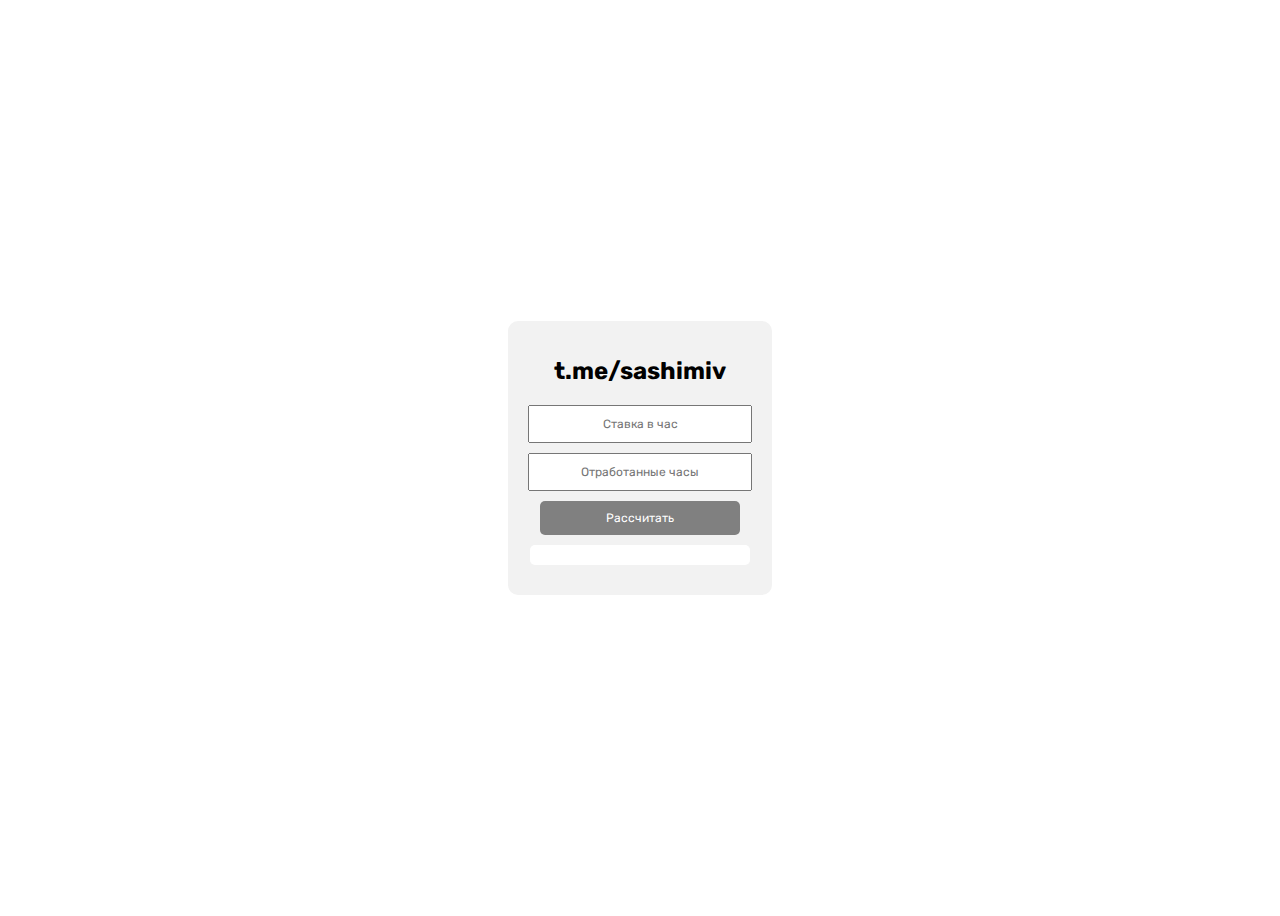
==== index.html @ 31200790 "Add files via upload" ====
<!DOCTYPE html>
<html>
  <!-- coded by sashimiv -->
<head>
  <!-- Мета теги, нужны для поисковых систем -->
 <meta name="rating" content="General">
  <meta name="distribution" content="Global">
  <meta http-equiv="Content-Type" content="text/html; charset=UTF-8">
  <meta name="viewport" content="width=device-width, initial-scale=1, maximum-scale=1, user-scalable=0">
  <meta name="language" content="Russian">
  <meta name="author" content="sashimiv">
  <meta name="email" content="sashimiv@gmail.com">
  <meta name="document-state" content="Static" />
  <meta name="robots" content="index, follow">
  <meta name="revisit-after" content="7 days">
  <meta property="og:locale" content="ru_RU" />
  <meta property="og:type" content="website">
  <meta name="GoogleBot" content="noarchive">
  <link rel="stylesheet" href="main.css">

  <title>Калькулятор Зарплаты</title>
</head>
<body>
  <div class="container">
    <h1>t.me/sashimiv</h1>
    
    <input type="text" id="hourlyRate" placeholder="Ставка в час">
    <input type="text" id="hoursWorked" placeholder="Отработанные часы">
    <input type="button" id="calculateBtn" value="Рассчитать" disabled>
    <div id="output"></div>
  </div>
  <script src="script.js"></script>
</body>
</html>
---- main.css ----
@font-face /* Дословный перевод: лицо шрифта, добавляет шрифт в программу*/
  {
  font-family: Rubik;
  src: url("Rubik.ttf");
  }

body {
    display: flex;
    justify-content: center;
    align-items: center;
    height: 100vh;
  }
  .container {
    display: flex;
    flex-direction: column;
    align-items: center;
    padding: 20px;
    border-radius: 10px;
    background-color: #f2f2f2;
  }
  h1 {
    margin-bottom: 20px;
    font-family: Rubik;
    font-size: 24px;
  }
  input {
    margin-bottom: 10px;
    padding: 10px;
    width: 200px;
    text-align: center;
    font-family: Rubik;
    font-size: 12px;
  }
  #output {
    margin-bottom: 10px;
    padding: 10px;
    width: 200px;
    text-align: center;
    background-color: #fff;
    border: none;
    border-radius: 5px;
  }
  #calculateBtn {
    padding: 10px 20px;
    border: none;
    border-radius: 5px;
    background-color: rgb(0, 0, 255);
    color: white;
    cursor: pointer;
  }
  #calculateBtn:disabled {
    background-color: rgb(128,128,128);
  }
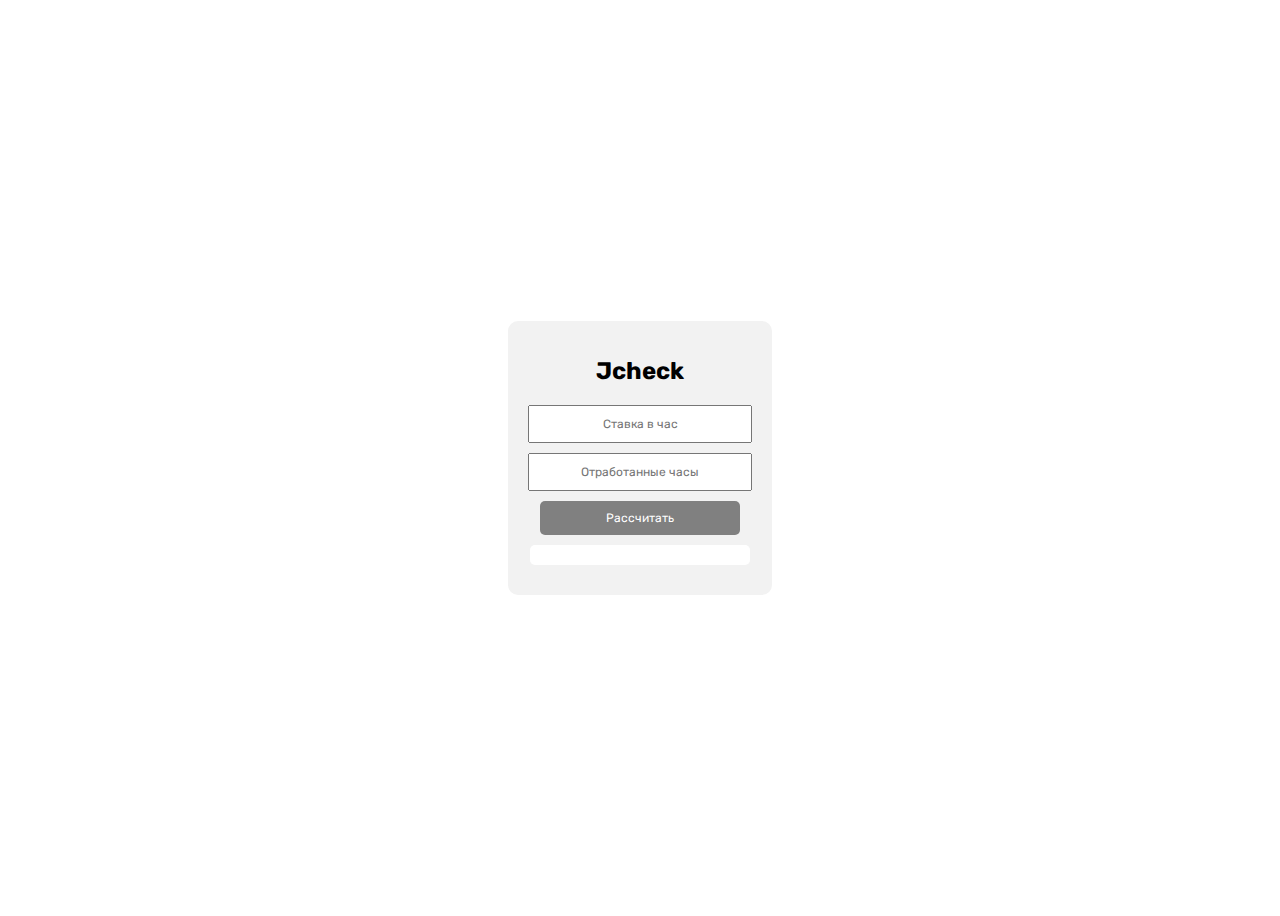
==== commit c95b0d4d: "Update index.html" ====
--- a/index.html
+++ b/index.html
@@ -22,7 +22,7 @@
 </head>
 <body>
   <div class="container">
-    <h1>t.me/sashimiv</h1>
+    <h1>Jcheck</h1>
     
     <input type="text" id="hourlyRate" placeholder="Ставка в час">
     <input type="text" id="hoursWorked" placeholder="Отработанные часы">
@@ -31,4 +31,4 @@
   </div>
   <script src="script.js"></script>
 </body>
-</html>+</html>
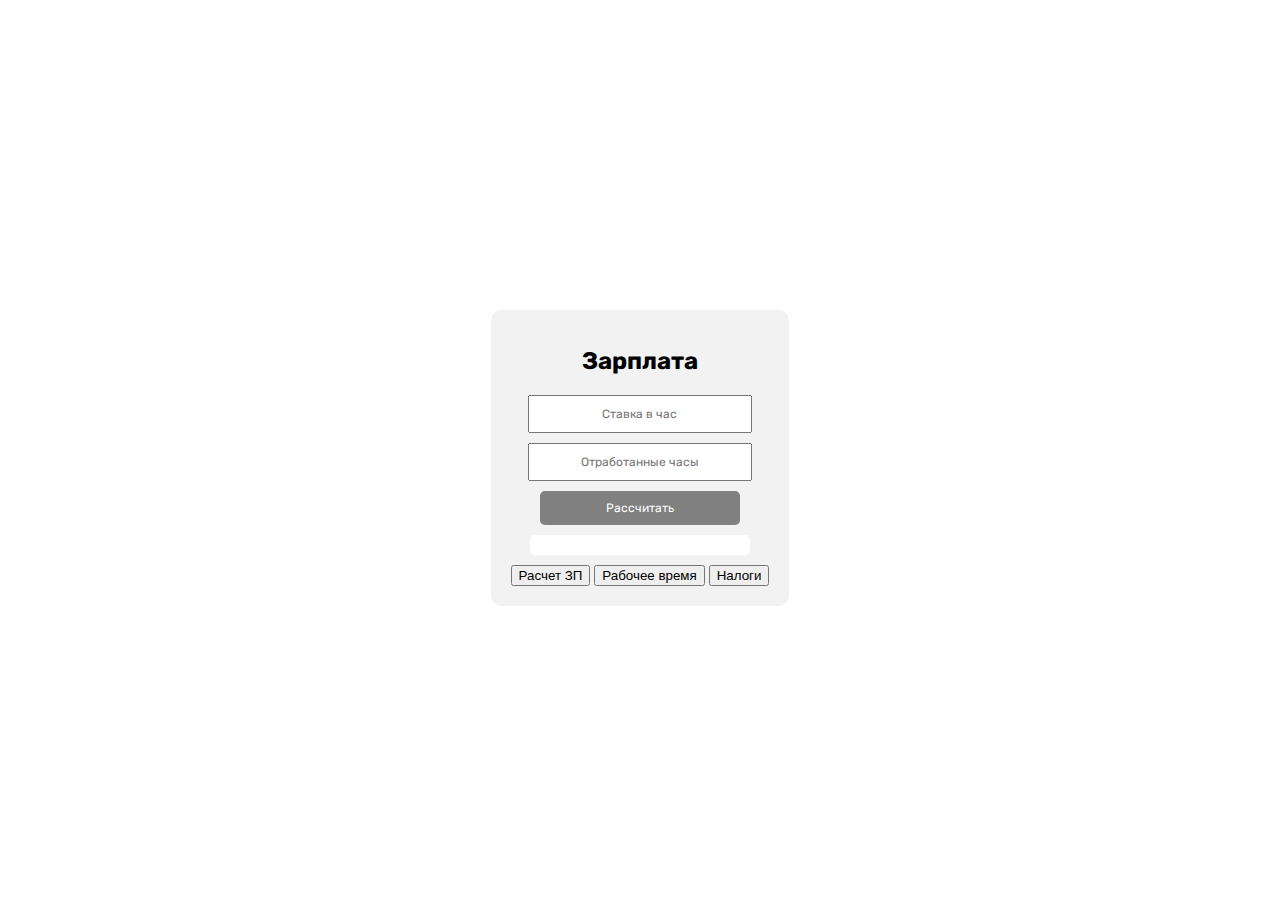
==== commit 2c44c126: "Update index.html" ====
--- a/index.html
+++ b/index.html
@@ -2,33 +2,26 @@
 <html>
   <!-- coded by sashimiv -->
 <head>
-  <!-- Мета теги, нужны для поисковых систем -->
- <meta name="rating" content="General">
-  <meta name="distribution" content="Global">
-  <meta http-equiv="Content-Type" content="text/html; charset=UTF-8">
-  <meta name="viewport" content="width=device-width, initial-scale=1, maximum-scale=1, user-scalable=0">
-  <meta name="language" content="Russian">
-  <meta name="author" content="sashimiv">
-  <meta name="email" content="sashimiv@gmail.com">
-  <meta name="document-state" content="Static" />
-  <meta name="robots" content="index, follow">
-  <meta name="revisit-after" content="7 days">
-  <meta property="og:locale" content="ru_RU" />
-  <meta property="og:type" content="website">
-  <meta name="GoogleBot" content="noarchive">
   <link rel="stylesheet" href="main.css">
 
   <title>Калькулятор Зарплаты</title>
 </head>
 <body>
   <div class="container">
-    <h1>Jcheck</h1>
+    
+    <h1>Зарплата</h1>
     
     <input type="text" id="hourlyRate" placeholder="Ставка в час">
     <input type="text" id="hoursWorked" placeholder="Отработанные часы">
     <input type="button" id="calculateBtn" value="Рассчитать" disabled>
+
     <div id="output"></div>
+    <div class="page-navigation">
+      <button onclick="window.location.href='index.html'">Расчет ЗП</button>
+      <button onclick="window.location.href='2check.html'">Рабочее время</button>
+      <button onclick="window.location.href='3check.html'">Налоги</button>
+    </div>
   </div>
-  <script src="script.js"></script>
+  <script src="check.js"></script>
 </body>
 </html>
